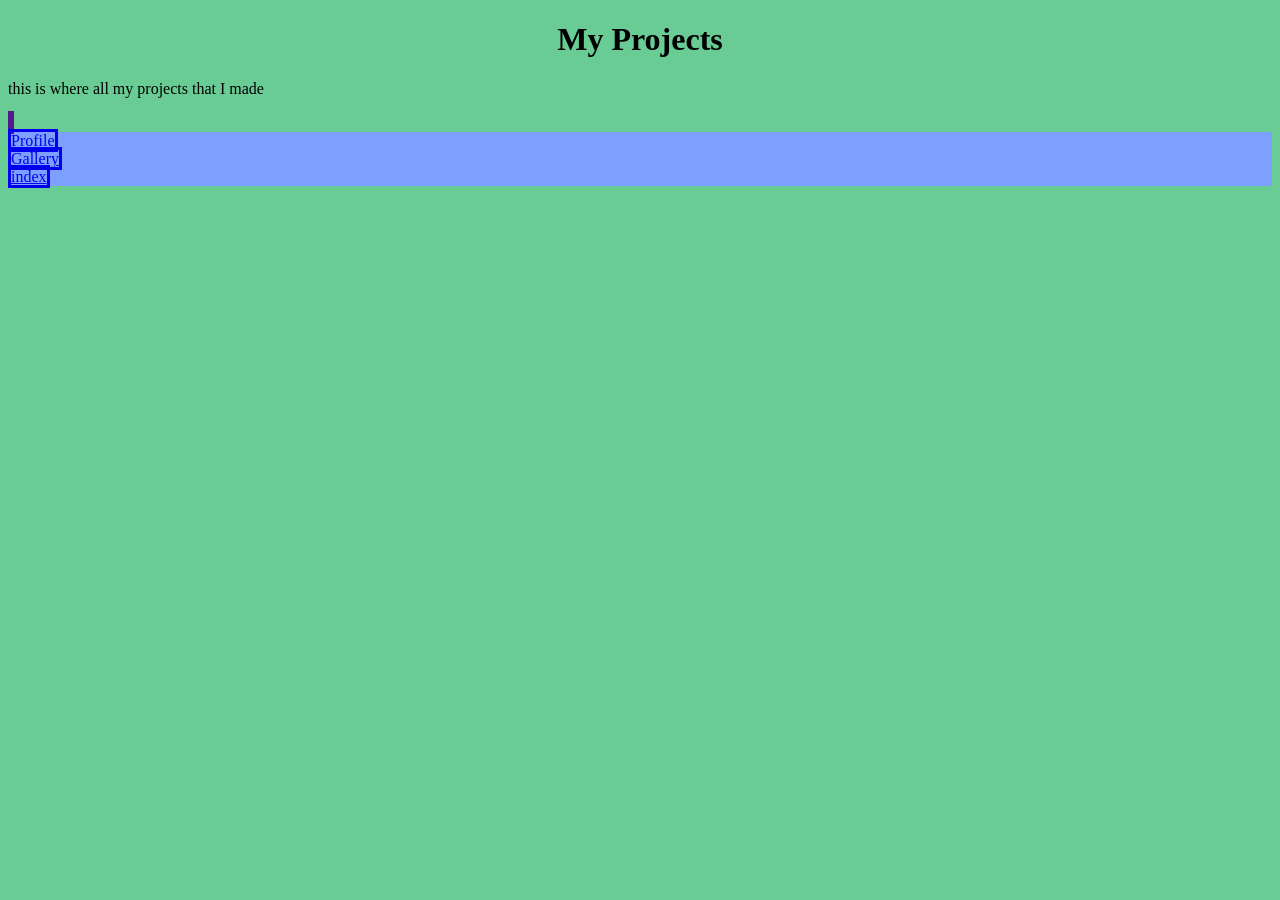
==== projects.html @ b7d382f6 "Add files via upload" ====
<!DOCTYPE html>
<html>
    <head>
        <title>Your Page Title</title>
        <link rel="stylesheet" type="text/css" href="style.css">
    </head>
    
    
    <body>
       <h1>My Projects</h1>
       
       <p>this is where all my projects that I made </p>
       <a href=""></a>
       
       
       <div id="nav">
           <a href="Profile.html">Profile</a>
           <br>
           <a href="Gallery.html">Gallery</a>
           <br>
           <a href="index.html">index</a>
       </div>
    </body>
</html>
---- style.css ----
body{
    background-color:#6acc95;
    font-family:Georgia;
    
}

#nav{
    background-color:#7da0ff;
    
}

p{
     font-family:Georgia;

}

a{
    border-style:solid ;
}

h1{
    font-family:Georgia;
    text-align: center;
}
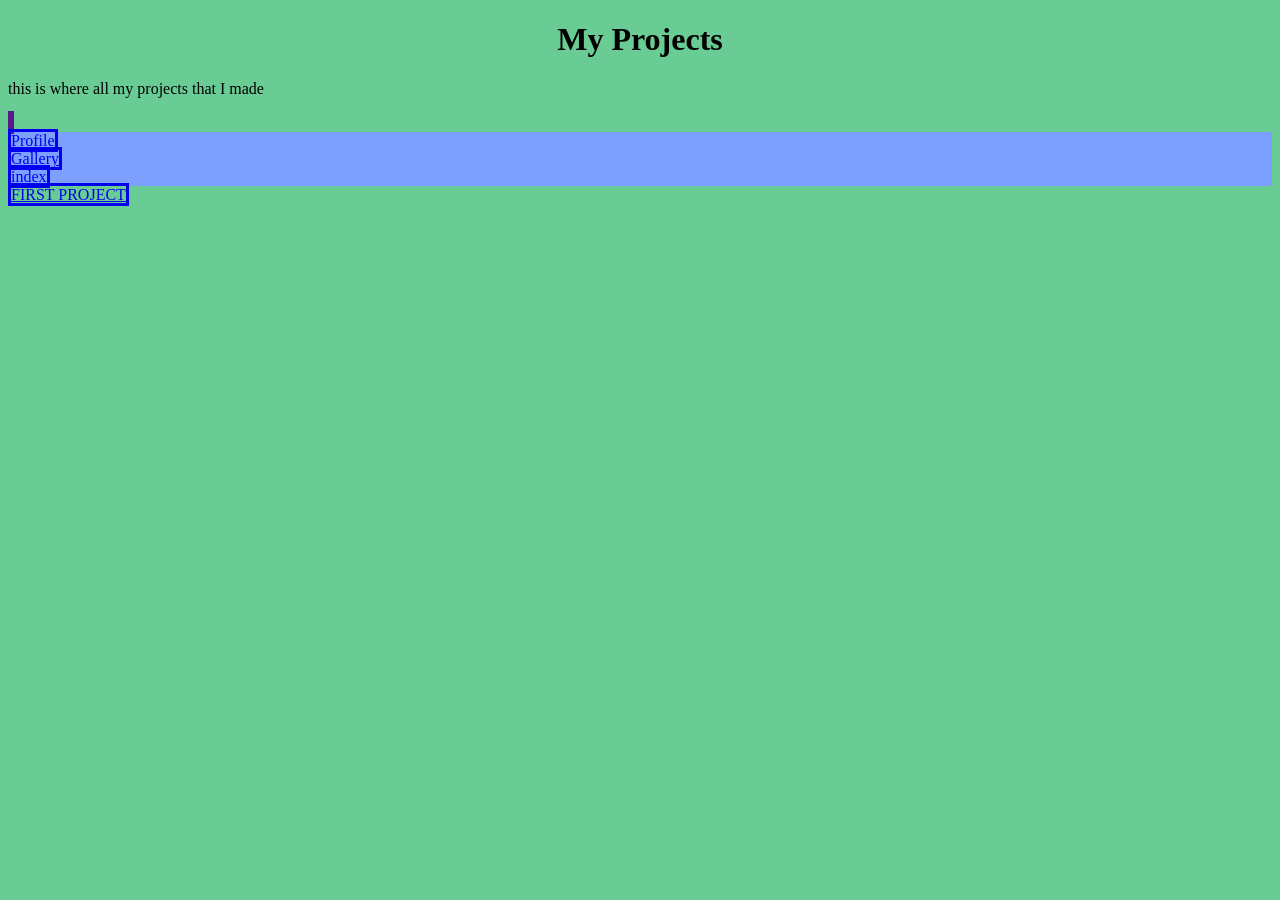
==== commit 7d299137: "Update projects.html" ====
--- a/projects.html
+++ b/projects.html
@@ -20,5 +20,6 @@
            <br>
            <a href="index.html">index</a>
        </div>
+        <a href="project1/index.html">FIRST PROJECT</a>
     </body>
-</html>+</html>
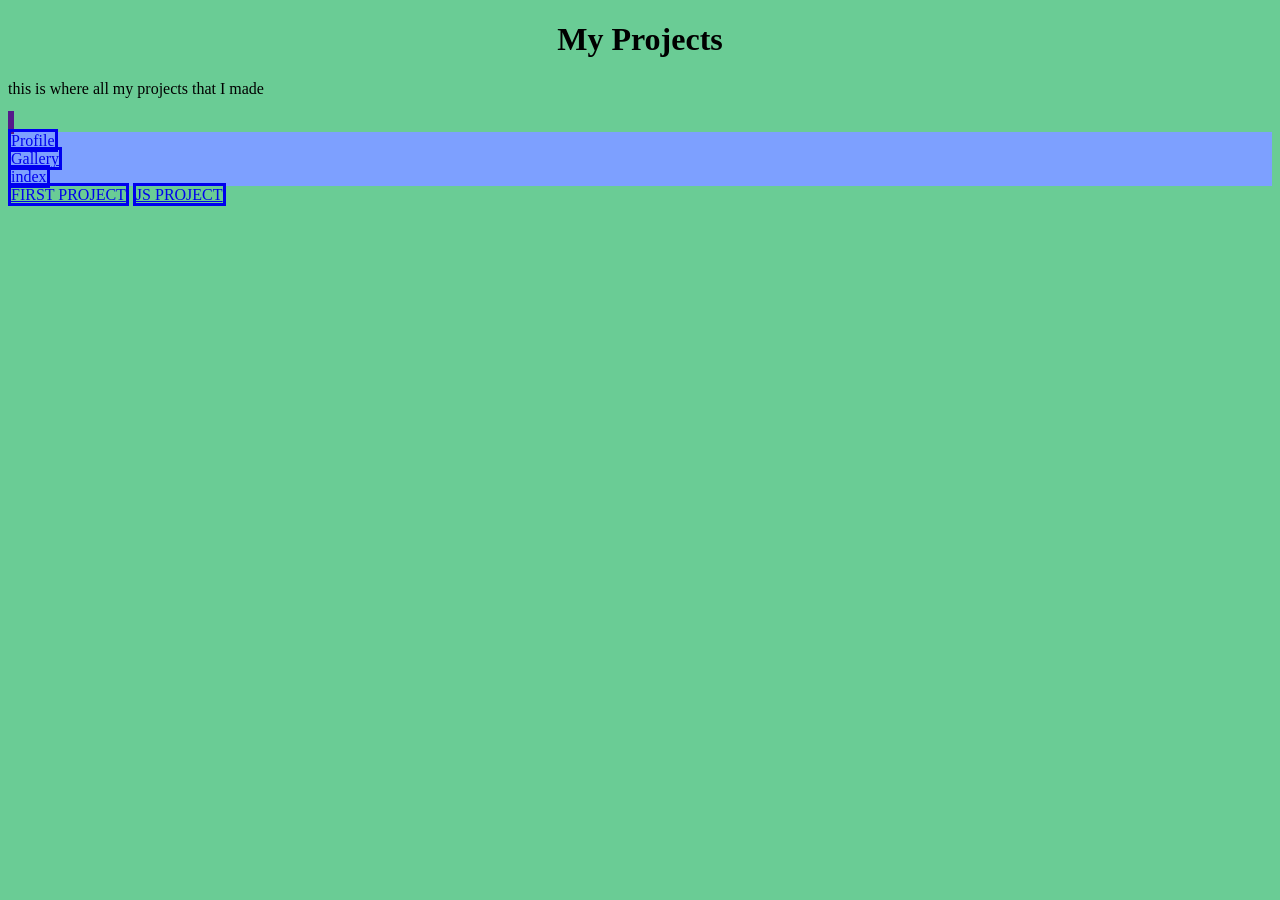
==== commit 43cdca1f: "Update projects.html" ====
--- a/projects.html
+++ b/projects.html
@@ -21,5 +21,6 @@
            <a href="index.html">index</a>
        </div>
         <a href="project1/index.html">FIRST PROJECT</a>
+        <a href="Project/index.html">JS PROJECT</a>
     </body>
 </html>
